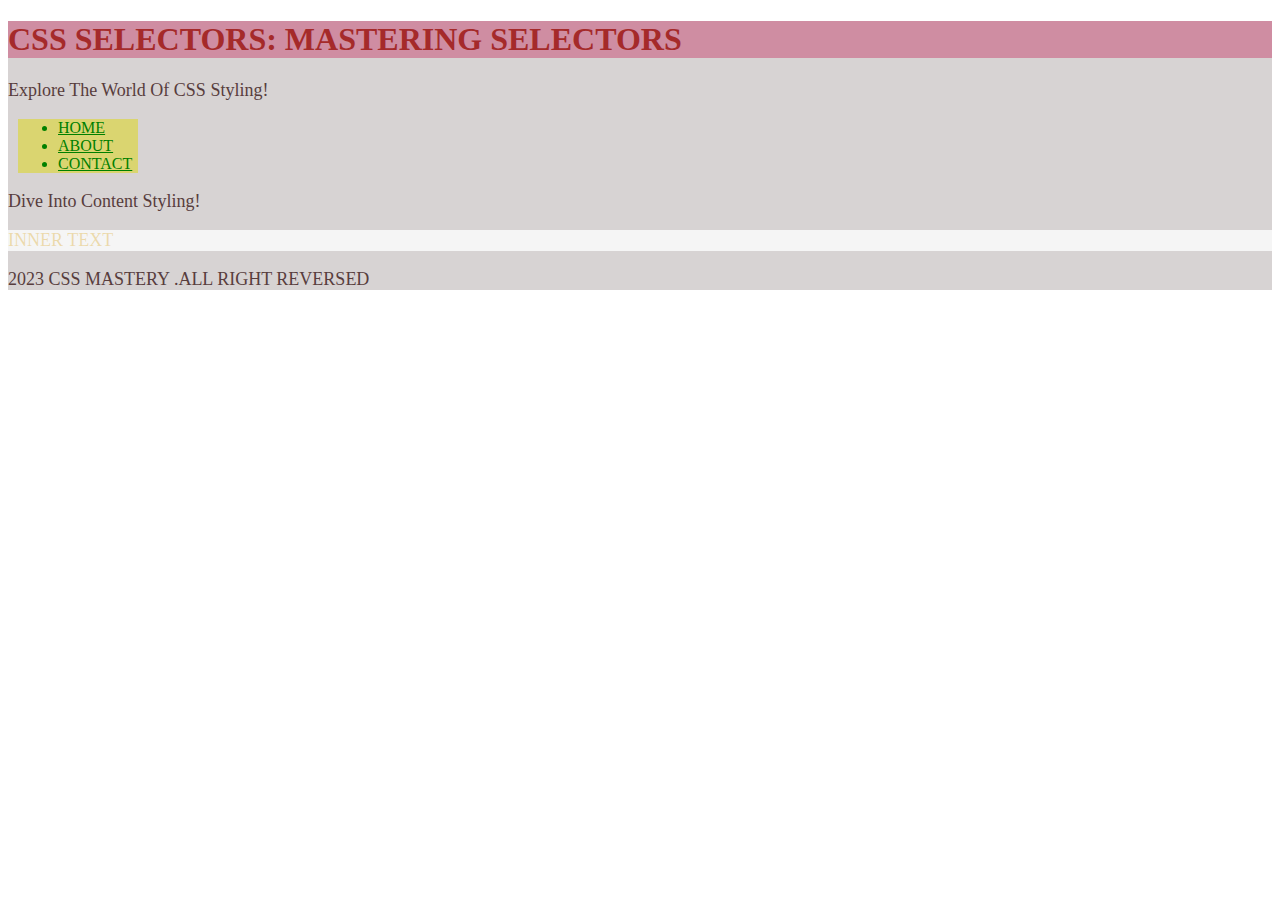
==== Assignment 1 css/task2.html @ 7cb898ef "Add files via upload" ====
<!DOCTYPE html>
<html lang="en">
<head>
    <meta charset="UTF-8">
    <meta name="viewport" content="width=device-width, initial-scale=1.0">
    <title>Document</title>
    <link href="style.css", rel="stylesheet">
</head>
<body>
    <div class="body2">
        <h1  class="task2">CSS SELECTORS: MASTERING SELECTORS</h1>
        <p class="task2p">Explore The World Of CSS Styling!</p>
        <div class="page1">
        <ul> <a  href="" class="page2"><li>HOME</li></a>
            <a href="" class="page2"><li>ABOUT</li></a>
            <a href="" class="page2"><li>CONTACT</li></ul></a></div>
        <p class="task2p">Dive Into Content Styling!</p>
        <p class="inner">INNER TEXT</p>
        <p class="task2p"> 2023 CSS MASTERY .ALL RIGHT REVERSED</p></div>
</body>
</html>
---- Assignment 1 css/style.css ----
.main {
  color: darkblue;
  background-color: blue;
}
p {
  color: purple;
  font-size: large;
}
.two {
  background-color: yellow;
  color: orange;
}
.three {
  background-color: cadetblue;
}
a {  color:deeppink;}

.task2{
  background-color:rgba(190, 0, 63, 0.329);
color: brown;
}
.task2p{
  color: rgb(88, 61, 61);
}
.body2{
  background-color:rgba(150, 140, 140, 0.384);
  height:auto;
}
.page2 { color: green;

}
.page1{
  background-color:rgba(221, 217, 0, 0.466);
  width: 120px;
  margin-left: 10px;
}
.inner{
  color: rgba(218, 165, 32, 0.349);
  background-color:whitesmoke;
}
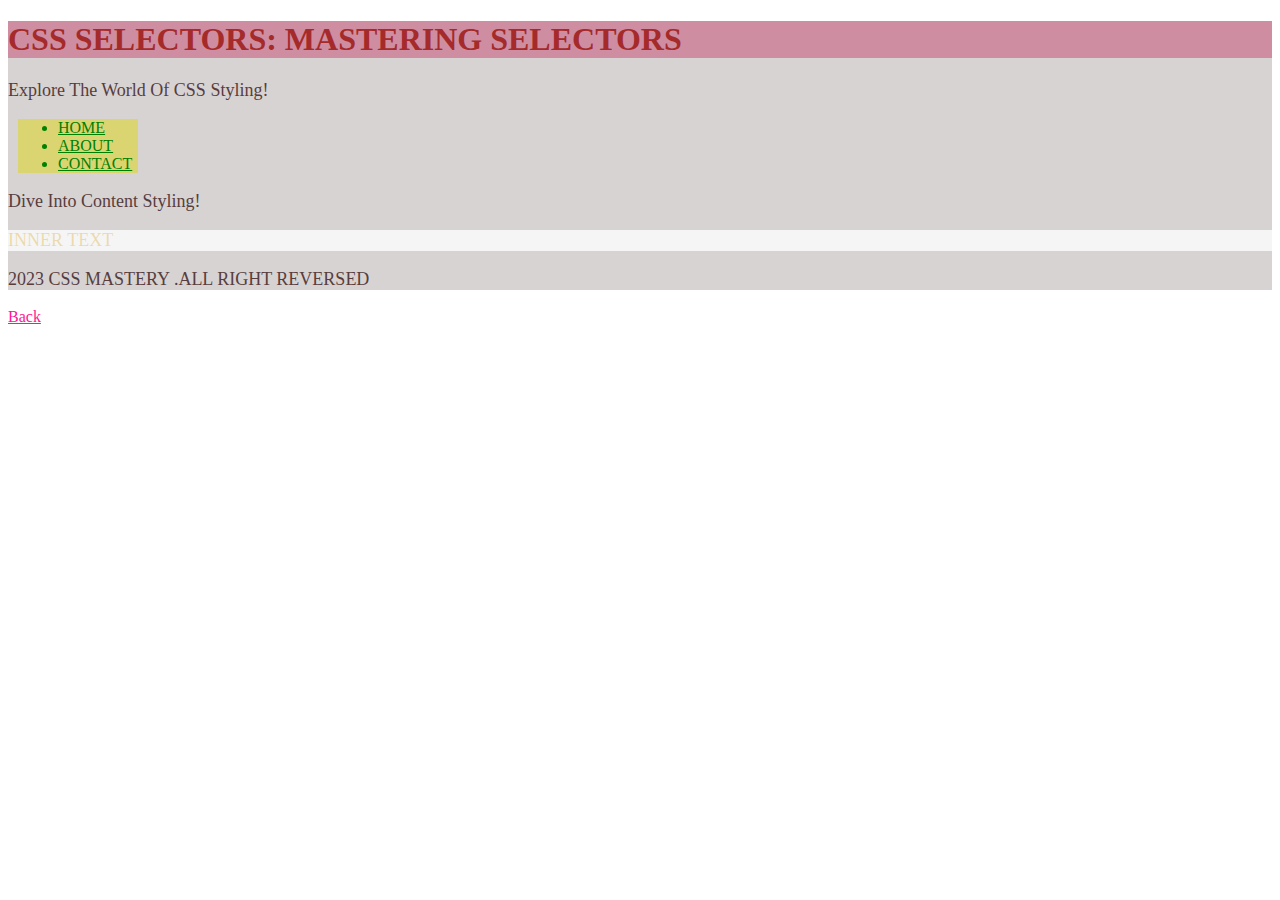
==== commit b55f0007: "task2.html" ====
--- a/Assignment 1 css/task2.html
+++ b/Assignment 1 css/task2.html
@@ -17,5 +17,6 @@
         <p class="task2p">Dive Into Content Styling!</p>
         <p class="inner">INNER TEXT</p>
         <p class="task2p"> 2023 CSS MASTERY .ALL RIGHT REVERSED</p></div>
+    <a href="index.html">Back</a>
 </body>
-</html>+</html>
